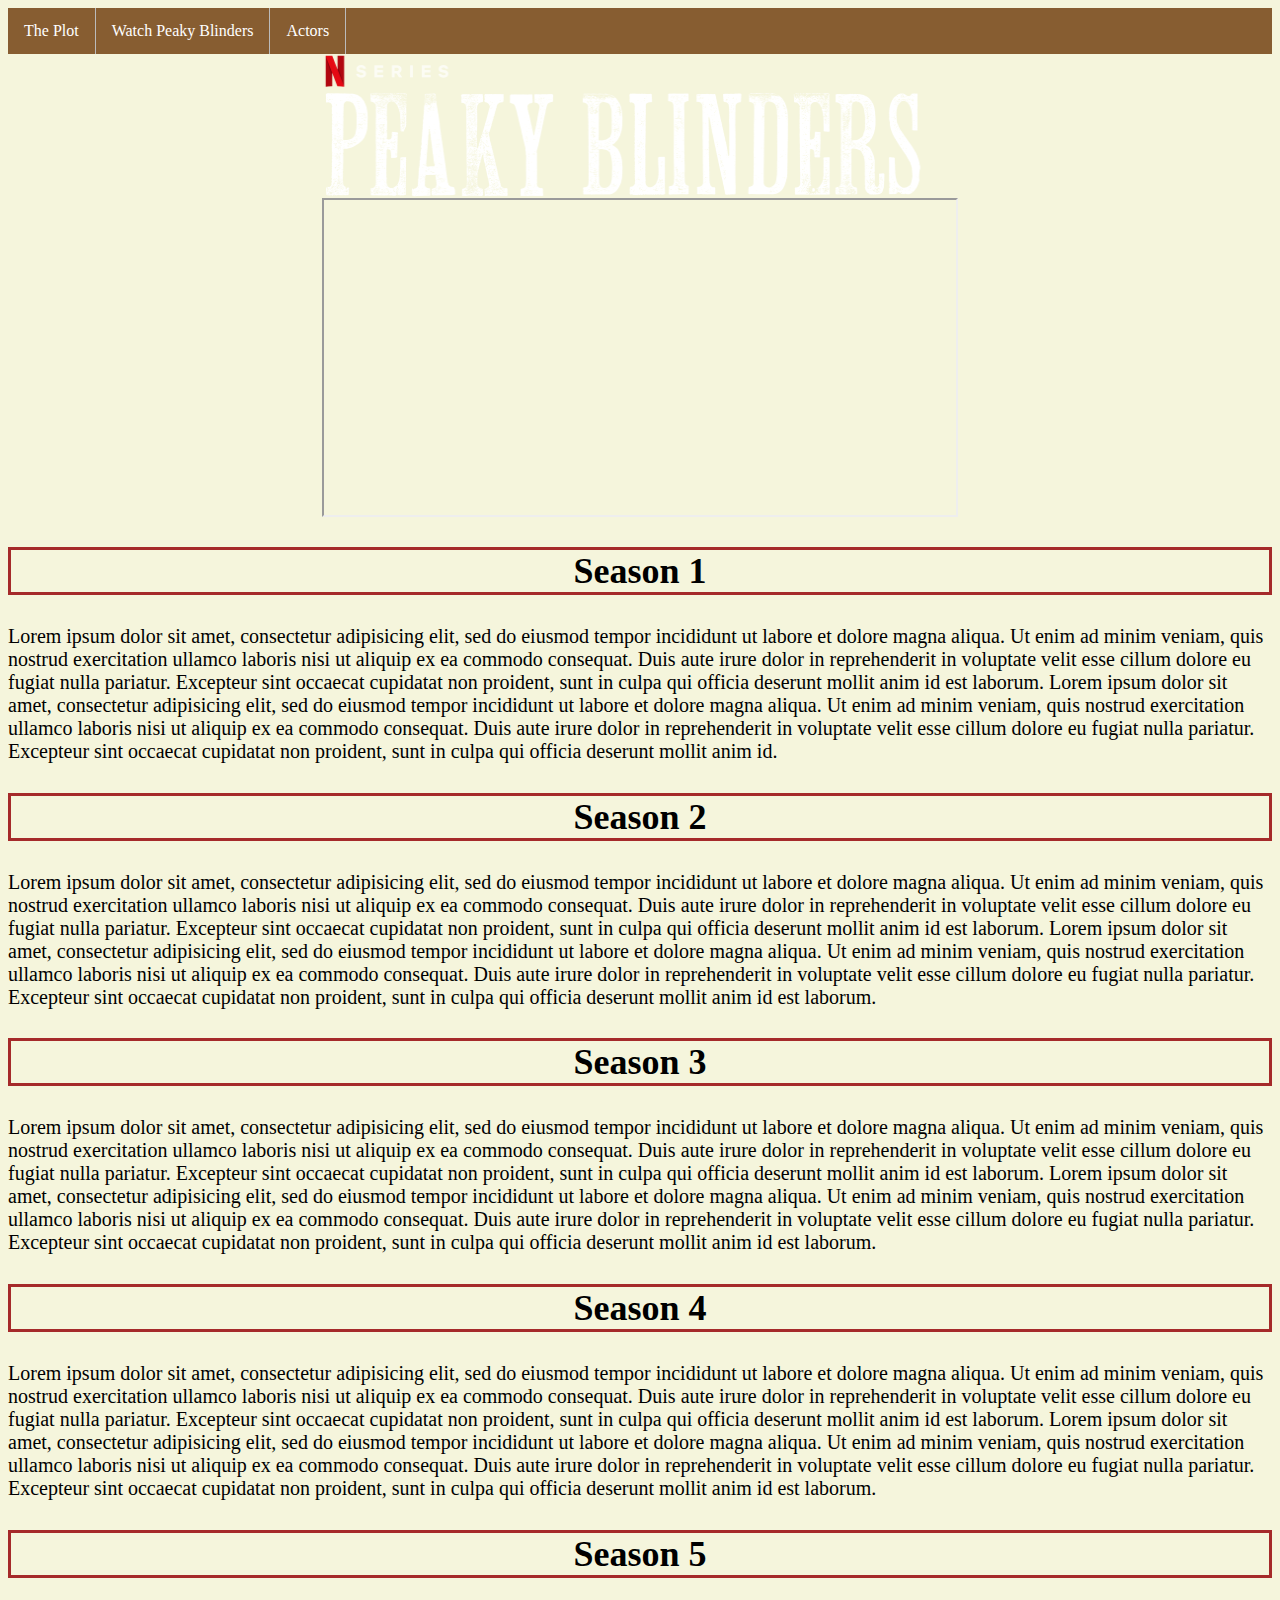
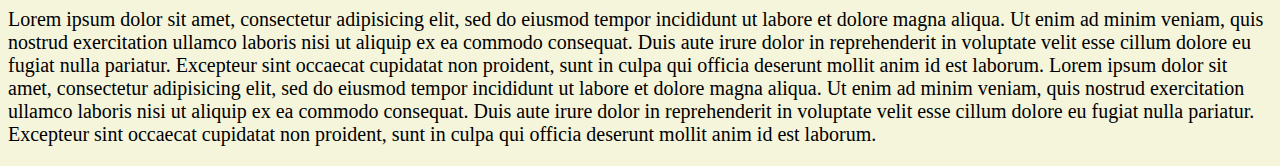
==== index.html @ 58c7dfb1 "Första uppdateringen" ====
<!DOCTYPE html>


<html>
 <head>
 <meta charset="utf-8">
 <title>Peaky Blinders</title>
 <!---Länkar till stylesheet--->
 <link rel="stylesheet" type="text/css" href="css/style.css">
</head>

<body>
  <!---Implementerar en meny--->
  <ul>
    <li><a href=#top>The Plot</a></li>
    <li><a href="https://www.netflix.com/title/80002479">Watch Peaky Blinders</a></li>
    <li><a href="actors.html">Actors</a></li>
  </ul>
    <img class="text" src="img/pbtex.png" width="600" height="144" alt="Peaky Blinders">
    <iframe class="video" width="580" height="315"
      src="https://www.youtube.com/embed/oVzVdvGIC7U">
    </iframe>

<!---Klassade headings samt klassad lorem ipsum text--->
  <h2 class="s1"><a id="top">Season 1</a> </h2>
  <p class="p1">Lorem ipsum dolor sit amet, consectetur adipisicing elit, sed do eiusmod tempor incididunt ut labore et dolore magna aliqua. Ut enim ad minim veniam, quis nostrud exercitation ullamco laboris nisi ut aliquip ex ea commodo consequat. Duis aute irure dolor in reprehenderit in voluptate velit esse cillum dolore eu fugiat nulla pariatur. Excepteur sint occaecat cupidatat non proident, sunt in culpa qui officia deserunt mollit anim id est laborum. Lorem ipsum dolor sit amet, consectetur adipisicing elit, sed do eiusmod tempor incididunt ut labore et dolore magna aliqua. Ut enim ad minim veniam, quis nostrud exercitation ullamco laboris nisi ut aliquip ex ea commodo consequat. Duis aute irure dolor in reprehenderit in voluptate velit esse cillum dolore eu fugiat nulla pariatur. Excepteur sint occaecat cupidatat non proident, sunt in culpa qui officia deserunt mollit anim id.</p>
  <h2 class="s2">Season 2</h2>
  <p class="p2">Lorem ipsum dolor sit amet, consectetur adipisicing elit, sed do eiusmod tempor incididunt ut labore et dolore magna aliqua. Ut enim ad minim veniam, quis nostrud exercitation ullamco laboris nisi ut aliquip ex ea commodo consequat. Duis aute irure dolor in reprehenderit in voluptate velit esse cillum dolore eu fugiat nulla pariatur. Excepteur sint occaecat cupidatat non proident, sunt in culpa qui officia deserunt mollit anim id est laborum. Lorem ipsum dolor sit amet, consectetur adipisicing elit, sed do eiusmod tempor incididunt ut labore et dolore magna aliqua. Ut enim ad minim veniam, quis nostrud exercitation ullamco laboris nisi ut aliquip ex ea commodo consequat. Duis aute irure dolor in reprehenderit in voluptate velit esse cillum dolore eu fugiat nulla pariatur. Excepteur sint occaecat cupidatat non proident, sunt in culpa qui officia deserunt mollit anim id est laborum.</p>
  <h2 class="s3">Season 3</h2>
  <p class="p3">Lorem ipsum dolor sit amet, consectetur adipisicing elit, sed do eiusmod tempor incididunt ut labore et dolore magna aliqua. Ut enim ad minim veniam, quis nostrud exercitation ullamco laboris nisi ut aliquip ex ea commodo consequat. Duis aute irure dolor in reprehenderit in voluptate velit esse cillum dolore eu fugiat nulla pariatur. Excepteur sint occaecat cupidatat non proident, sunt in culpa qui officia deserunt mollit anim id est laborum. Lorem ipsum dolor sit amet, consectetur adipisicing elit, sed do eiusmod tempor incididunt ut labore et dolore magna aliqua. Ut enim ad minim veniam, quis nostrud exercitation ullamco laboris nisi ut aliquip ex ea commodo consequat. Duis aute irure dolor in reprehenderit in voluptate velit esse cillum dolore eu fugiat nulla pariatur. Excepteur sint occaecat cupidatat non proident, sunt in culpa qui officia deserunt mollit anim id est laborum.</p>
  <h2 class="s4">Season 4</h2>
  <p class="p4">Lorem ipsum dolor sit amet, consectetur adipisicing elit, sed do eiusmod tempor incididunt ut labore et dolore magna aliqua. Ut enim ad minim veniam, quis nostrud exercitation ullamco laboris nisi ut aliquip ex ea commodo consequat. Duis aute irure dolor in reprehenderit in voluptate velit esse cillum dolore eu fugiat nulla pariatur. Excepteur sint occaecat cupidatat non proident, sunt in culpa qui officia deserunt mollit anim id est laborum. Lorem ipsum dolor sit amet, consectetur adipisicing elit, sed do eiusmod tempor incididunt ut labore et dolore magna aliqua. Ut enim ad minim veniam, quis nostrud exercitation ullamco laboris nisi ut aliquip ex ea commodo consequat. Duis aute irure dolor in reprehenderit in voluptate velit esse cillum dolore eu fugiat nulla pariatur. Excepteur sint occaecat cupidatat non proident, sunt in culpa qui officia deserunt mollit anim id est laborum.</p>
  <h2 class="s5">Season 5</h2>
  <p class="p5">Lorem ipsum dolor sit amet, consectetur adipisicing elit, sed do eiusmod tempor incididunt ut labore et dolore magna aliqua. Ut enim ad minim veniam, quis nostrud exercitation ullamco laboris nisi ut aliquip ex ea commodo consequat. Duis aute irure dolor in reprehenderit in voluptate velit esse cillum dolore eu fugiat nulla pariatur. Excepteur sint occaecat cupidatat non proident, sunt in culpa qui officia deserunt mollit anim id est laborum. Lorem ipsum dolor sit amet, consectetur adipisicing elit, sed do eiusmod tempor incididunt ut labore et dolore magna aliqua. Ut enim ad minim veniam, quis nostrud exercitation ullamco laboris nisi ut aliquip ex ea commodo consequat. Duis aute irure dolor in reprehenderit in voluptate velit esse cillum dolore eu fugiat nulla pariatur. Excepteur sint occaecat cupidatat non proident, sunt in culpa qui officia deserunt mollit anim id est laborum.</p>




  </body>
</html>
---- css/style.css ----
/*Först en bakgrundsbild sen en strukturering till färgen*/
    body {background-color: rgb(245,245,220);
    background-image: url("https://www.transparenttextures.com/patterns/checkered-pattern.png");}

     ul{text-align: center;}
      li a:hover{background-color: rgba(101, 40, 40, 0.71)}

      /*Stylar menyn*/
      ul {
       list-style-type: none;
       margin: 0;
       padding: 0;
       overflow: hidden;
       background-color: rgb(135, 93, 49);}
       li {float: left;}

     /*Stylar delar av menyn*/
       li a {display: block;
       color: white;
       text-align: center;
       padding: 14px 16px;
       text-decoration: none;}

       /*Centrerar bilden med rubriken*/
      .text{display: block;
        margin-left: auto;
        margin-right: auto;
        width: 50%;}

      /*Centrerar videon*/
      .video {display: block;
        margin-left: auto;
        margin-right: auto;
        width: 50%;}

      /*Stylar texten för säsong 1*/
      .s1 {text-align: center;
        font-family: cursive, serif;
        font-size: 36px;
       border: 3px solid brown;}
      .p1{font-family: Georgia, serif;
        font-size: 20px}

      /*Stylar texten för säsong 2*/
      .s2 {text-align: center;
      font-family: cursive, serif;
      font-size: 36px;
      border: 3px solid brown;}
      .p2{font-family: Georgia, serif;
      font-size: 20px}

      /*Stylar texten för säsong 3*/
      .s3 {text-align: center;
      font-family: cursive, serif;
      font-size: 36px;
      border: 3px solid brown;}
      .p3{font-family: Georgia, serif;
      font-size: 20px}

      /*Stylar texten för säsong 4*/
      .s4 {text-align: center;
      font-family: cursive, serif;
      font-size: 36px;
      border: 3px solid brown;}
      .p4{font-family: Georgia, serif;
      font-size: 20px}

      /*Stylar texten för säsong 5*/
      .s5 {text-align: center;
      font-family: cursive, serif;
      font-size: 36px;
      border: 3px solid brown;}
      .p5{font-family: Georgia, serif;
      font-size: 20px}

    /*Stylar så att del av menyn där muspekaren visar ändrar färg*/
    li a:hover {background-color: #111;}
    li {border-right: 1px solid #bbb;}

    /*Stylar titeln i actors.html*/
    h1{color:rgb(135, 93, 49);
     text-align: center;
     font-family: Georgia, sans-serif;
     font-size: 36px;}

     /*Centrerar bilden på Cillian Murphy*/
    .mainman {display: block;
      margin-left: auto;
      margin-right: auto;
      width: 50%;}

    /*Centrerar namnet av på Cillian Murphy samt ger den en border*/
    .cillian {text-align: center;
      font-family: cursive, serif;
      font-size: 24px;
      border: 3px solid black;}

    .annabild {display: block;
        margin-left: auto;
        margin-right: auto;
        width: 50%;}

    .annabelle {text-align: center;
        font-family: cursive, serif;
        font-size: 24px;
        border: 3px solid black;}

    .shelbybros {display: block;
          margin-left: auto;
          margin-right: auto;
          width: 50%;}

    .shelbys {text-align: center;
          font-family: cursive, serif;
          font-size: 24px;
          border: 3px solid black;}
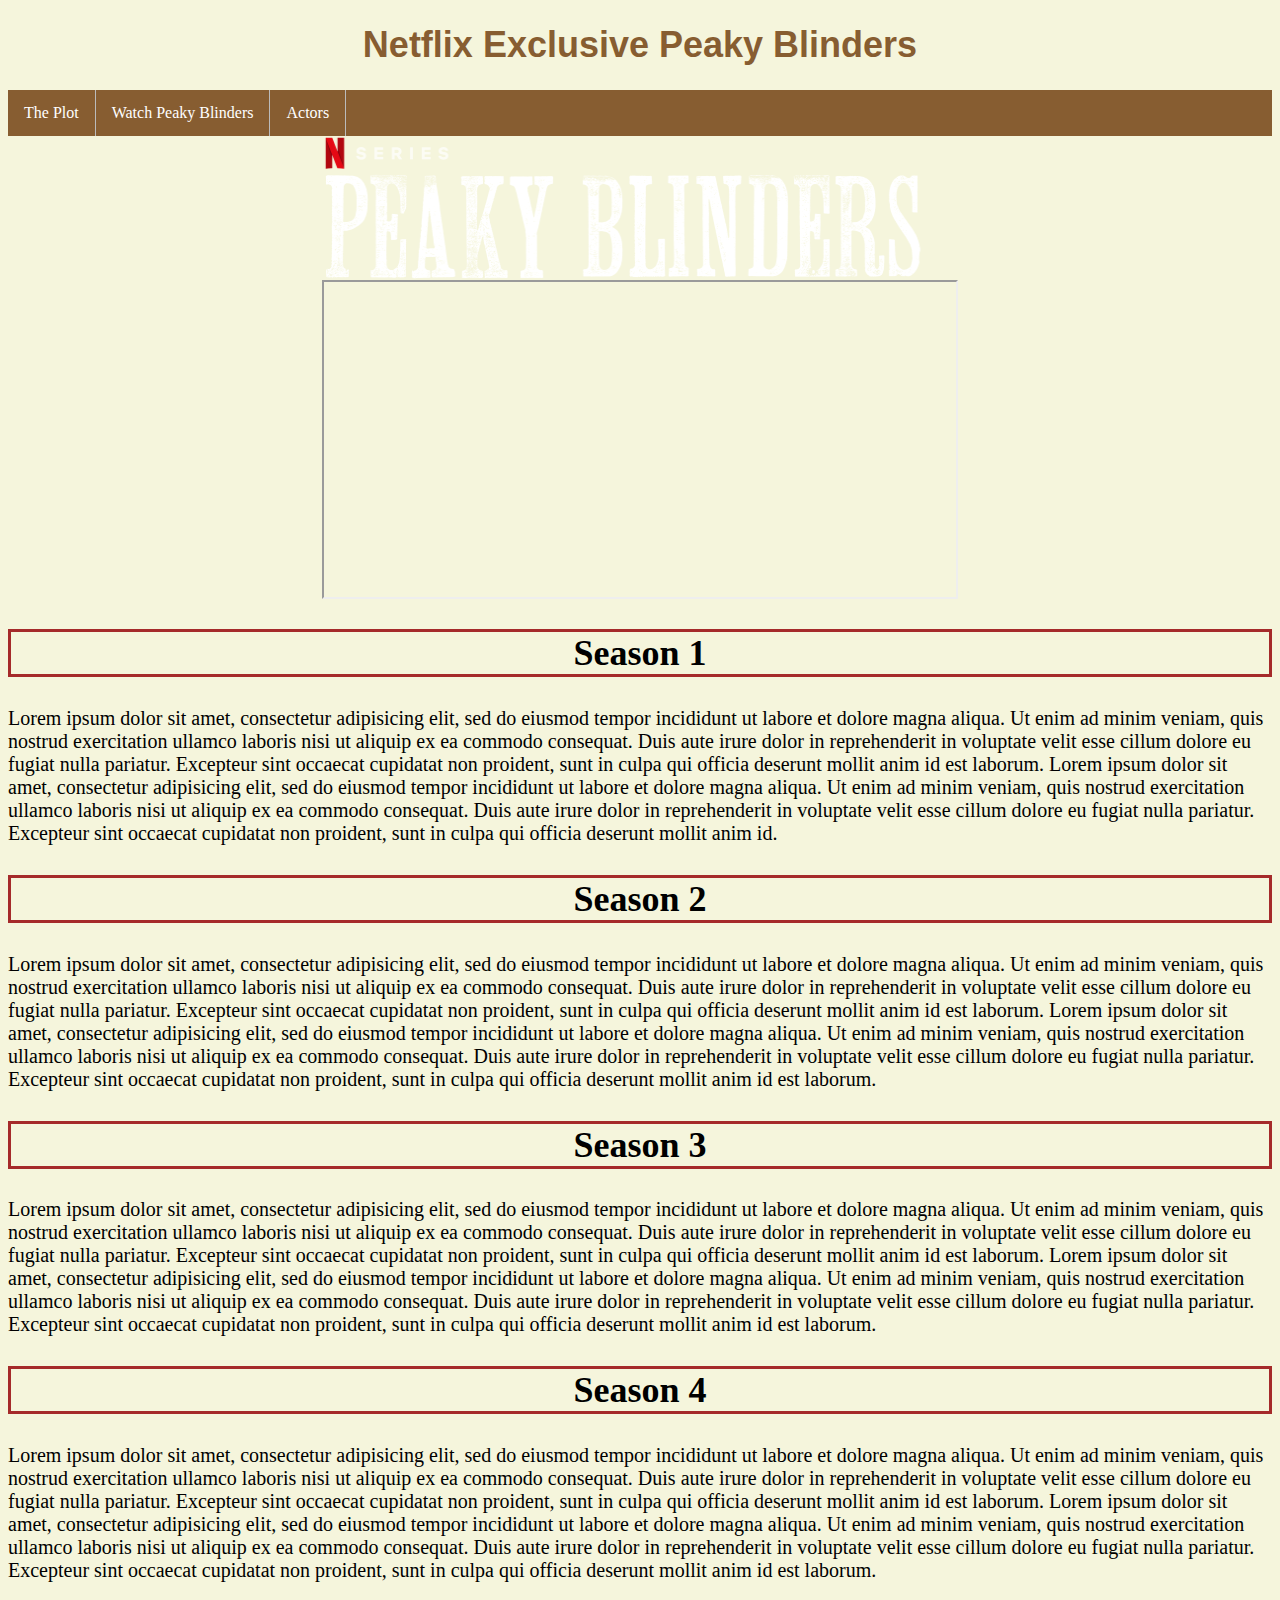
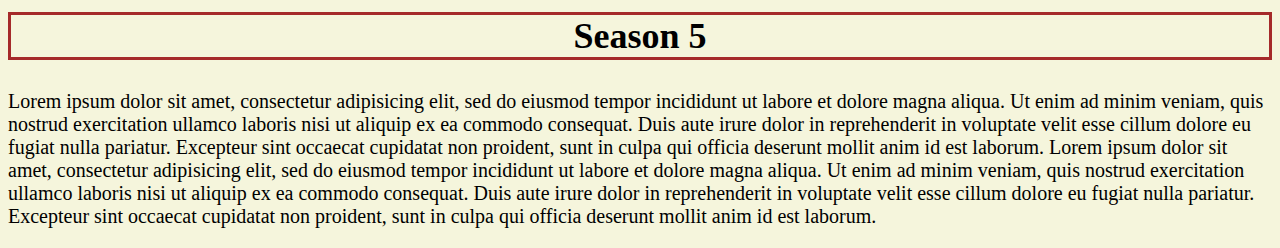
==== commit 5c3a6e88: "V2 PB" ====
--- a/index.html
+++ b/index.html
@@ -5,12 +5,13 @@
  <head>
  <meta charset="utf-8">
  <title>Peaky Blinders</title>
- <!---Länkar till stylesheet--->
+ <!--Länkar till stylesheet-->
  <link rel="stylesheet" type="text/css" href="css/style.css">
 </head>
 
 <body>
-  <!---Implementerar en meny--->
+  <h1 class="title">Netflix Exclusive Peaky Blinders</h1>
+  <!--Implementerar en meny-->
   <ul>
     <li><a href=#top>The Plot</a></li>
     <li><a href="https://www.netflix.com/title/80002479">Watch Peaky Blinders</a></li>
@@ -21,7 +22,7 @@
       src="https://www.youtube.com/embed/oVzVdvGIC7U">
     </iframe>
 
-<!---Klassade headings samt klassad lorem ipsum text--->
+<!--Klassade headings samt klassad lorem ipsum text-->
   <h2 class="s1"><a id="top">Season 1</a> </h2>
   <p class="p1">Lorem ipsum dolor sit amet, consectetur adipisicing elit, sed do eiusmod tempor incididunt ut labore et dolore magna aliqua. Ut enim ad minim veniam, quis nostrud exercitation ullamco laboris nisi ut aliquip ex ea commodo consequat. Duis aute irure dolor in reprehenderit in voluptate velit esse cillum dolore eu fugiat nulla pariatur. Excepteur sint occaecat cupidatat non proident, sunt in culpa qui officia deserunt mollit anim id est laborum. Lorem ipsum dolor sit amet, consectetur adipisicing elit, sed do eiusmod tempor incididunt ut labore et dolore magna aliqua. Ut enim ad minim veniam, quis nostrud exercitation ullamco laboris nisi ut aliquip ex ea commodo consequat. Duis aute irure dolor in reprehenderit in voluptate velit esse cillum dolore eu fugiat nulla pariatur. Excepteur sint occaecat cupidatat non proident, sunt in culpa qui officia deserunt mollit anim id.</p>
   <h2 class="s2">Season 2</h2>
